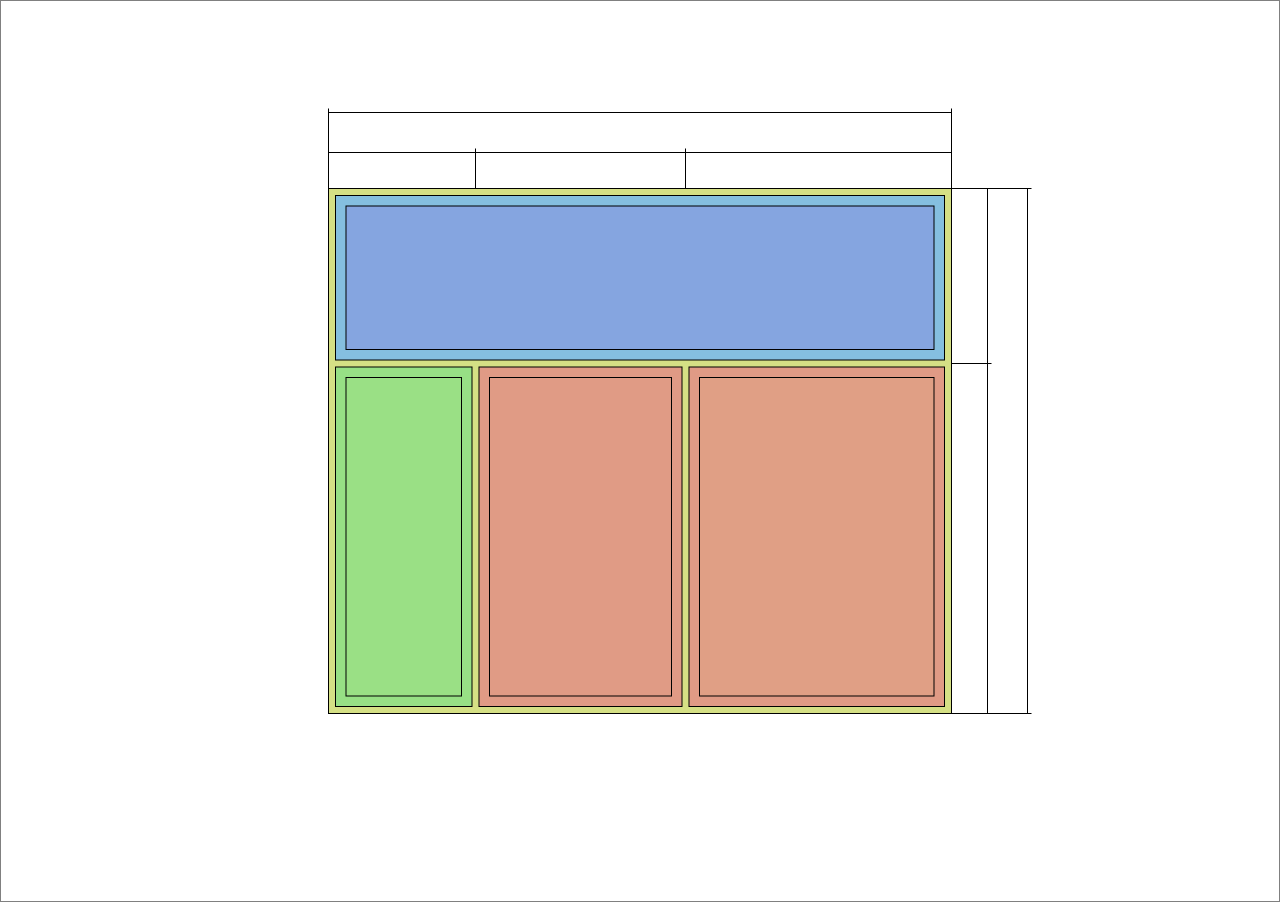
==== test.html @ fdc57a90 "Helpers" ====
<!DOCTYPE html>
<html lang="en">
<head>
    <meta charset="UTF-8">
    <meta name="viewport" content="width=device-width, initial-scale=1.0">
    <title>Document</title>
    <script src="./_we3.js"></script>
    <link rel="stylesheet" href="./style2.css">
</head>
<!-- <style>
html, body{
    height: 100%;
    width: 100%;
    box-sizing: border-box; 
    padding: 0;
    margin: 0;
}
body{
    display: flex;
    justify-content: center;
    align-items: center;
    padding: 30px; 
}
#we-cont{
    display: flex;
    width: 100%;
    height: 100%;
    border: 1px solid gray;
    display: flex;
    justify-content: center;
    align-items: center;
    gap: 10px;
    padding: 20px; 
    box-sizing: border-box;
}
#we-cont > canvas{
    height: 600px;
    width: 600px;
    background-color: #eee;
}
</style> -->
<body>
    <div id="we-cont"></div>
</body>
</html>
---- style2.css ----
html,body{
    height: 100%;
    width: 100%;
    padding: 0;
    margin: 0;
}
body{
    min-height: 100%;
    pd: 40px;
}
#we-cont{
    display: flex;  
    justify-content: center;
    align-items: center;
    border: 1px solid gray; 
    position: relative;
    height: 100%;
}
#we-cont > canvas{
    width: 100%;
    height: 100%;
}
#we-cont > input[type=number]{
    position: absolute;
    z-index: 1;
    
}
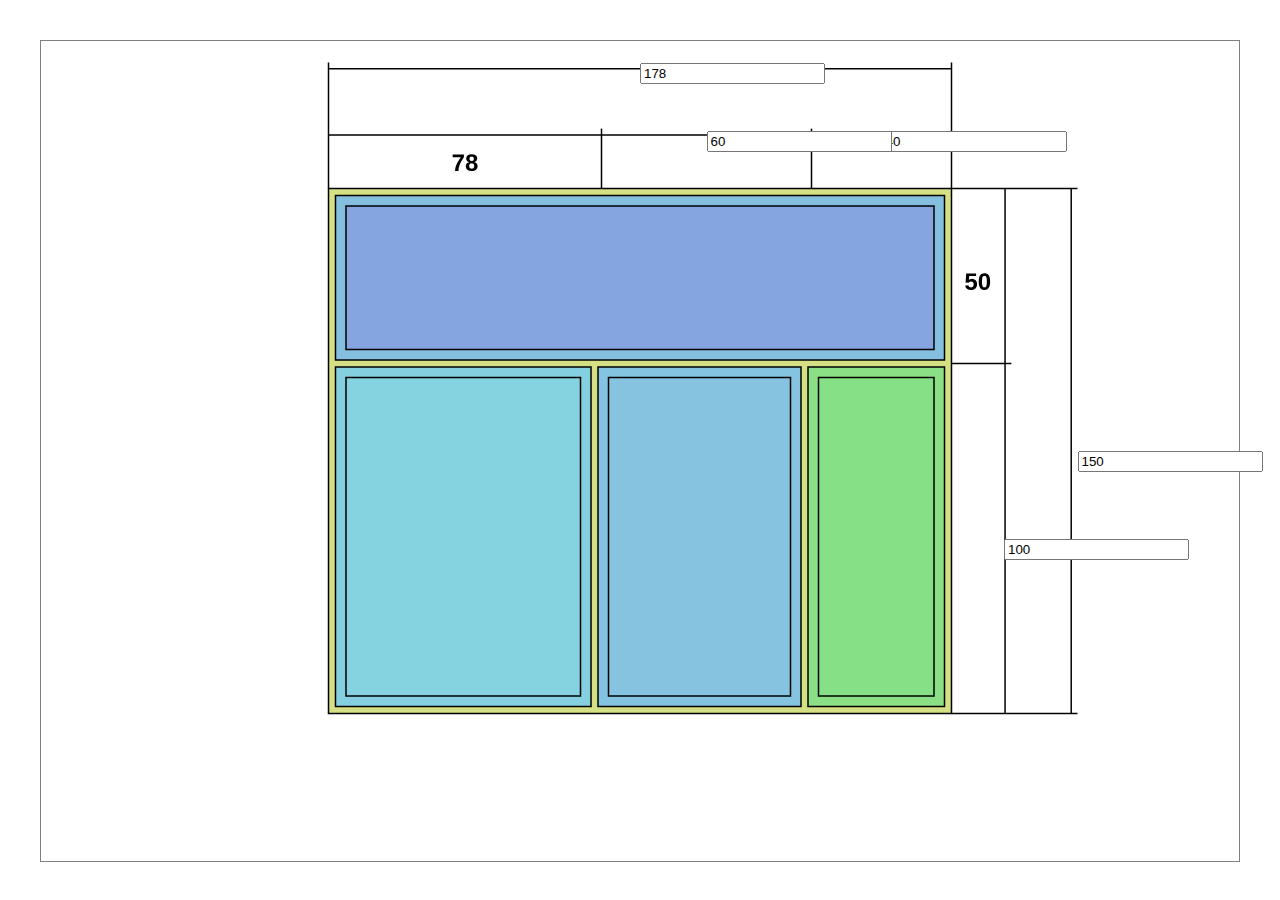
==== commit 7d36d7f3: "Name fix" ====
--- a/test.html
+++ b/test.html
@@ -4,41 +4,9 @@
     <meta charset="UTF-8">
     <meta name="viewport" content="width=device-width, initial-scale=1.0">
     <title>Document</title>
-    <script src="./_we3.js"></script>
+    <script src="./we3.js"></script>
     <link rel="stylesheet" href="./style2.css">
 </head>
-<!-- <style>
-html, body{
-    height: 100%;
-    width: 100%;
-    box-sizing: border-box; 
-    padding: 0;
-    margin: 0;
-}
-body{
-    display: flex;
-    justify-content: center;
-    align-items: center;
-    padding: 30px; 
-}
-#we-cont{
-    display: flex;
-    width: 100%;
-    height: 100%;
-    border: 1px solid gray;
-    display: flex;
-    justify-content: center;
-    align-items: center;
-    gap: 10px;
-    padding: 20px; 
-    box-sizing: border-box;
-}
-#we-cont > canvas{
-    height: 600px;
-    width: 600px;
-    background-color: #eee;
-}
-</style> -->
 <body>
     <div id="we-cont"></div>
 </body>
--- a/style2.css
+++ b/style2.css
@@ -5,8 +5,9 @@
     margin: 0;
 }
 body{
+    box-sizing: border-box;
     min-height: 100%;
-    pd: 40px;
+    padding: 40px;
 }
 #we-cont{
     display: flex;  
@@ -23,5 +24,4 @@
 #we-cont > input[type=number]{
     position: absolute;
     z-index: 1;
-    
 }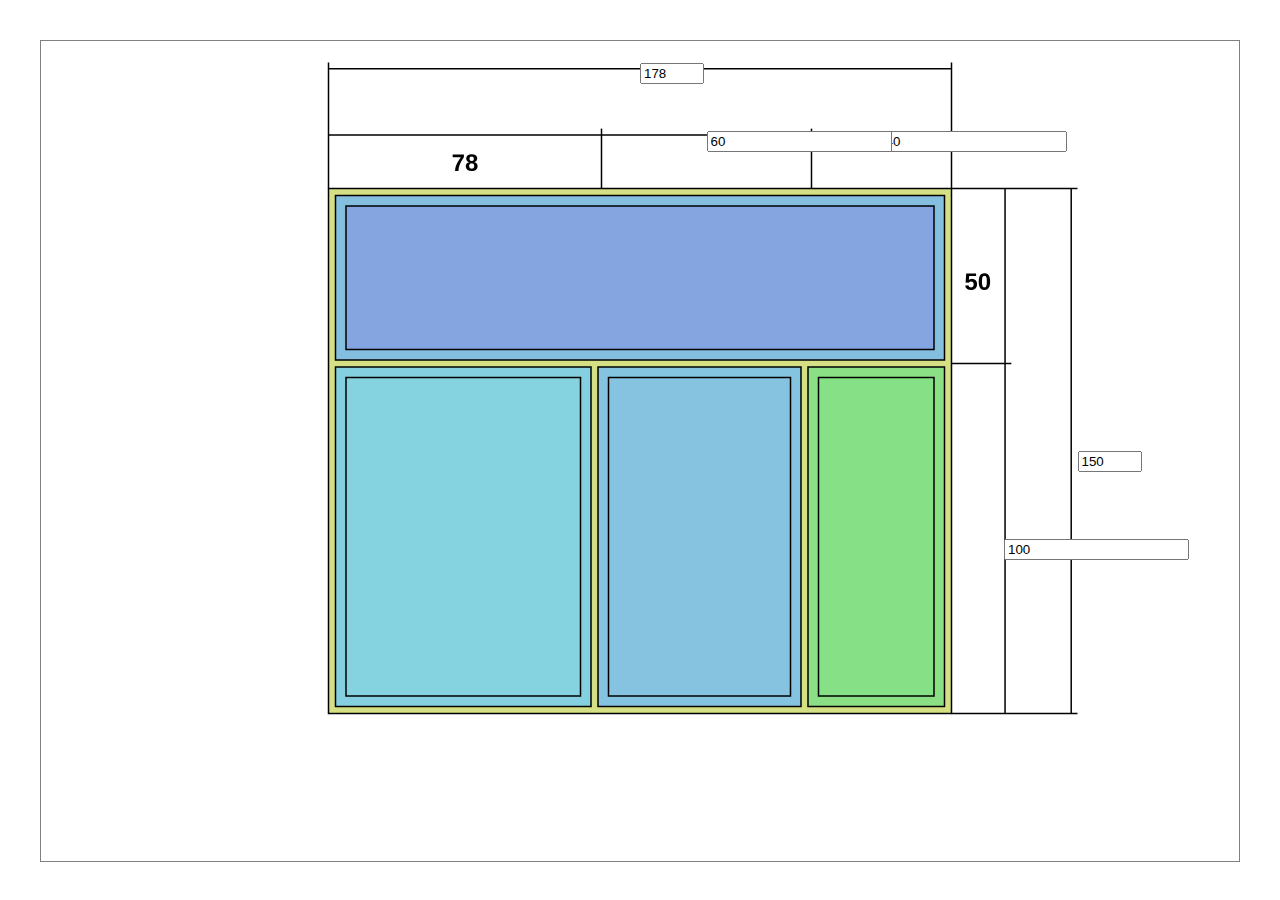
==== commit ef4ec84e: "Updated inputs, min/max params" ====
--- a/test.html
+++ b/test.html
@@ -4,7 +4,7 @@
     <meta charset="UTF-8">
     <meta name="viewport" content="width=device-width, initial-scale=1.0">
     <title>Document</title>
-    <script src="./we3.js"></script>
+    <script src="./we3.min.js"></script>
     <link rel="stylesheet" href="./style2.css">
 </head>
 <body>
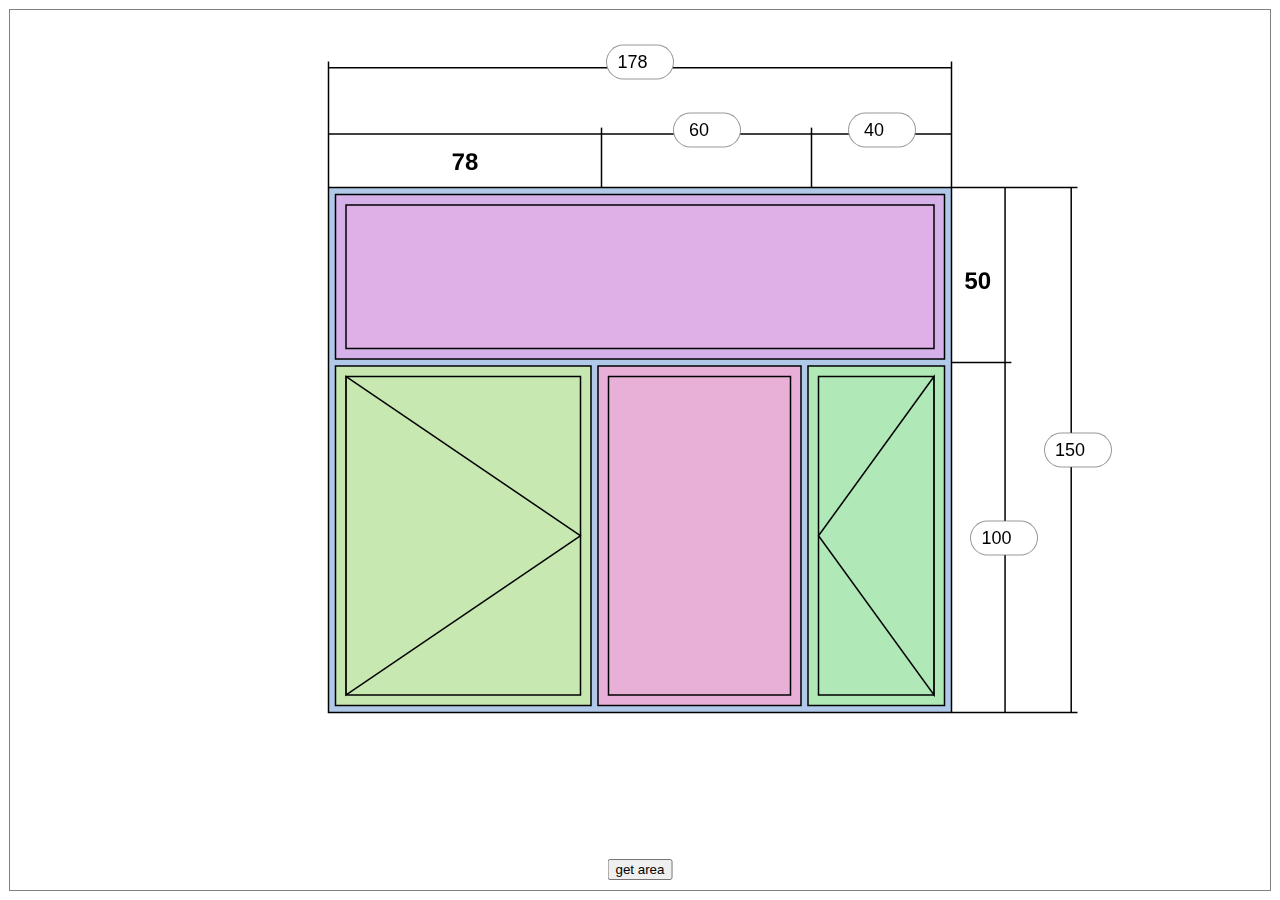
==== commit aa089af1: "Area function" ====
--- a/test.html
+++ b/test.html
@@ -5,9 +5,37 @@
     <meta name="viewport" content="width=device-width, initial-scale=1.0">
     <title>Document</title>
     <script src="./we3.min.js"></script>
-    <link rel="stylesheet" href="./style2.css">
+    <link rel="stylesheet" href="./style3.css">
 </head>
 <body>
-    <div id="we-cont"></div>
+    <div id="we-cont">
+        <span id="test-area"></span>
+        <button id="test-area-btn">get area</button>
+    </div>
 </body>
+<script>
+    document.addEventListener("DOMContentLoaded", () => {
+        let we = new WE("we-cont", win2); 
+        we.init();
+        addEventListener("resize", (e) => {
+            we.update(); 
+        });
+        
+        //--- get area ---//
+        console.log(we.getArea()); 
+        document.getElementById("test-area-btn").addEventListener('click', () =>{
+            let el = document.getElementById("test-area");
+            let str = "";
+            let area = we.getArea(); 
+            el.innerHTML = "";
+            area.w.forEach((value, i) => {
+                el.innerHTML += "<b>" + value + "</b> x <b>" + area.h[i] + "</b>";
+                i < (area.w.length - 1)
+                    ? el.innerHTML += " + "
+                    : el.innerHTML += " = "
+            })
+            el.innerHTML += "<b>" + area.area + "</b> cm&#178;"; 
+        })
+    });
+</script>
 </html>--- a/style3.css
+++ b/style3.css
@@ -0,0 +1,83 @@
+html,body{
+    height: 100%;
+    width: 100%;
+    padding: 0;
+    margin: 0;
+    overflow: hidden;
+    font-family: sans-serif;
+}
+body{
+    gap: 20px;
+    display: flex;
+    align-items: center;
+    justify-content: center;
+    flex-direction: column;
+    box-sizing: border-box;
+    padding: 10px;
+}
+
+/* ------ */
+
+#we-cont input[type=number].urgent{
+    /* border: 2px solid #ce2020 !important; */
+    outline-color: #ce2020;
+    border-color: #ce2020;
+    overflow: hidden;
+}
+#test-area, #test-area-btn{
+    position: absolute;
+    left: 50%;
+    bottom: 40px;
+    transform: translate(-50%);
+}
+#test-area-btn{
+    bottom: 10px;
+}
+#we-cont .tooltip{
+    font-family: sans-serif;
+    font-weight: 700;
+    background-color: #ce2020;
+    white-space: nowrap;
+    color: #FFF;
+    padding: 2px 6px;
+    line-height: normal;
+    vertical-align: middle;
+    font-size: 14px;
+    border-radius: 6px;
+    position: absolute;
+    left: -100px;
+    top: -100px;
+    z-index: 2;
+    transform: translate(-50%, calc(-50% + 30px));
+}
+#we-cont{
+    display: flex;  
+    justify-content: center;
+    align-items: center;
+    position: relative;
+    height: 100%;
+    width: 100%;
+    max-height: 100%;
+    max-width: 100%;
+}
+#we-cont canvas{
+    width: 100%;
+    height: 100%;
+    border: 1px solid gray; 
+}
+#we-cont input[type=number]{
+    box-sizing: border-box;
+    border-radius: 20px; 
+    border: 1px solid #0006;
+    background-color: #fff;
+    color: #000;
+    font-family: sans-serif;
+    position: absolute;
+    font-size: 18px;
+    padding: 6px;
+    text-align: center;
+    width: 68px; 
+    transform: translate(-50%, -50%);
+    left: 0;
+    right: 0;
+}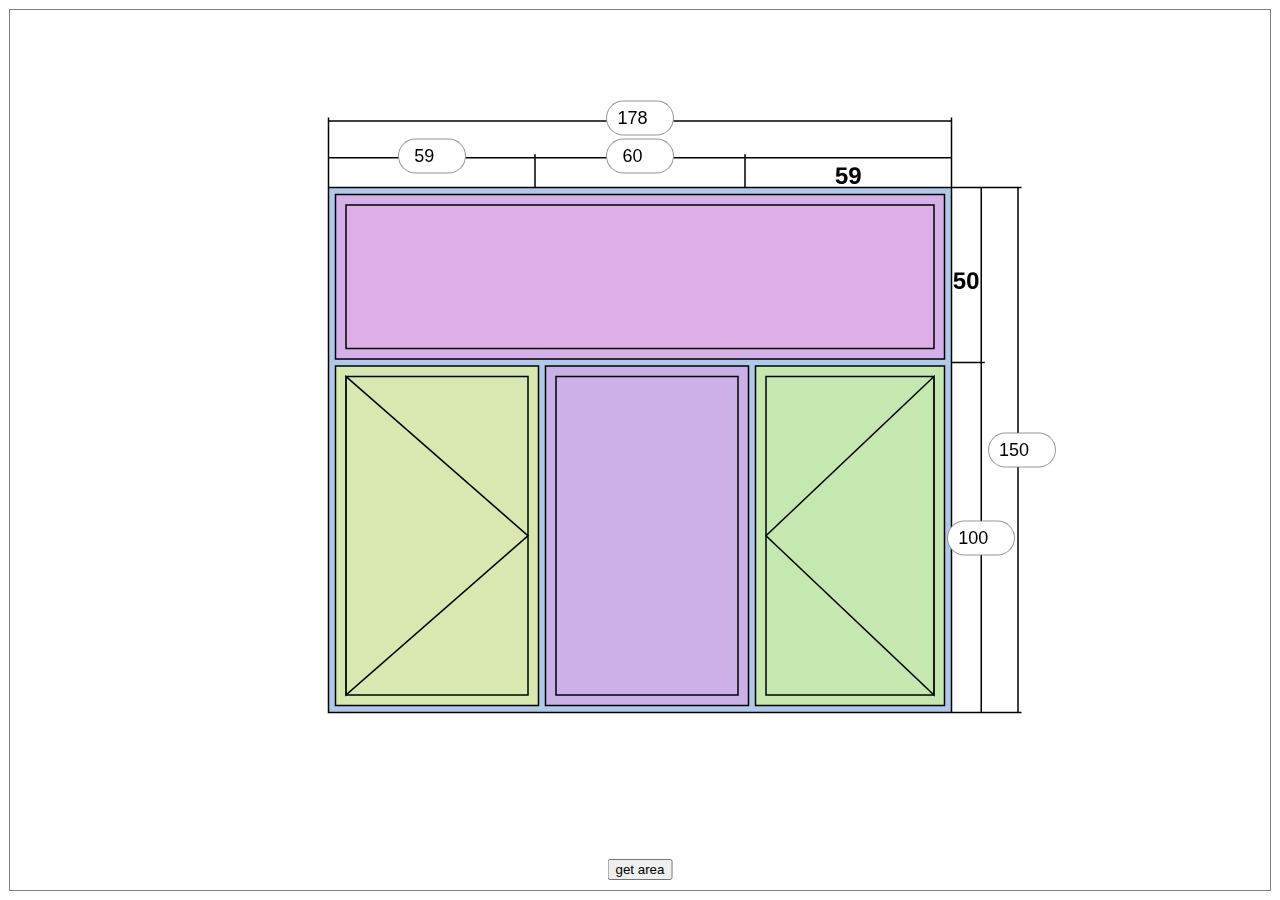
==== commit 0fb49a66: "All basic windows, before json" ====
--- a/test.html
+++ b/test.html
@@ -4,7 +4,7 @@
     <meta charset="UTF-8">
     <meta name="viewport" content="width=device-width, initial-scale=1.0">
     <title>Document</title>
-    <script src="./we3.min.js"></script>
+    <script src="./we3.js"></script>
     <link rel="stylesheet" href="./style3.css">
 </head>
 <body>
@@ -15,21 +15,24 @@
 </body>
 <script>
     document.addEventListener("DOMContentLoaded", () => {
-        let we = new WE("we-cont", win2); 
+        // --- fetching json --- //
+        let params = (new URL(document.location)).searchParams;
+        let jsonUrl = "./data/" + params.get("id") + ".json"; 
+        
+        // --- init --- //
+        let we = new WE("we-cont", win15); 
         we.init();
         addEventListener("resize", (e) => {
             we.update(); 
         });
-        
         //--- get area ---//
-        console.log(we.getArea()); 
         document.getElementById("test-area-btn").addEventListener('click', () =>{
             let el = document.getElementById("test-area");
             let str = "";
             let area = we.getArea(); 
             el.innerHTML = "";
             area.w.forEach((value, i) => {
-                el.innerHTML += "<b>" + value + "</b> x <b>" + area.h[i] + "</b>";
+                el.innerHTML += "(<b>" + value + "</b> x <b>" + area.h[i] + "</b>)";
                 i < (area.w.length - 1)
                     ? el.innerHTML += " + "
                     : el.innerHTML += " = "
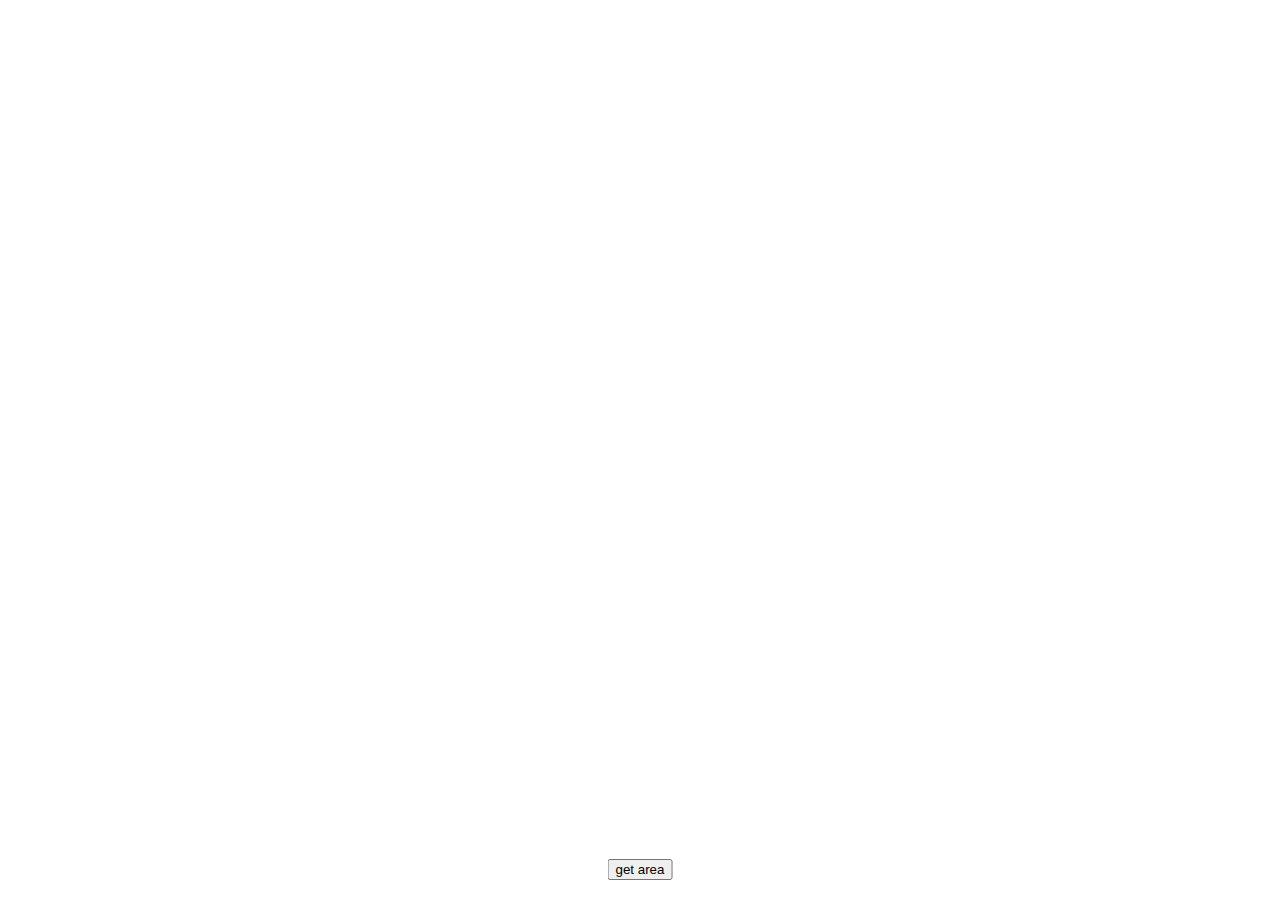
==== commit b27f8b0d: "Version 3" ====
--- a/test.html
+++ b/test.html
@@ -18,10 +18,13 @@
         // --- fetching json --- //
         let params = (new URL(document.location)).searchParams;
         let jsonUrl = "./data/" + params.get("id") + ".json"; 
-        
+        fetch(jsonUrl)
+        .then(res => res.json())
+        .then(data => {
+            let we = new WE("we-cont", data); 
+            we.init(); 
+        })
         // --- init --- //
-        let we = new WE("we-cont", win15); 
-        we.init();
         addEventListener("resize", (e) => {
             we.update(); 
         });
